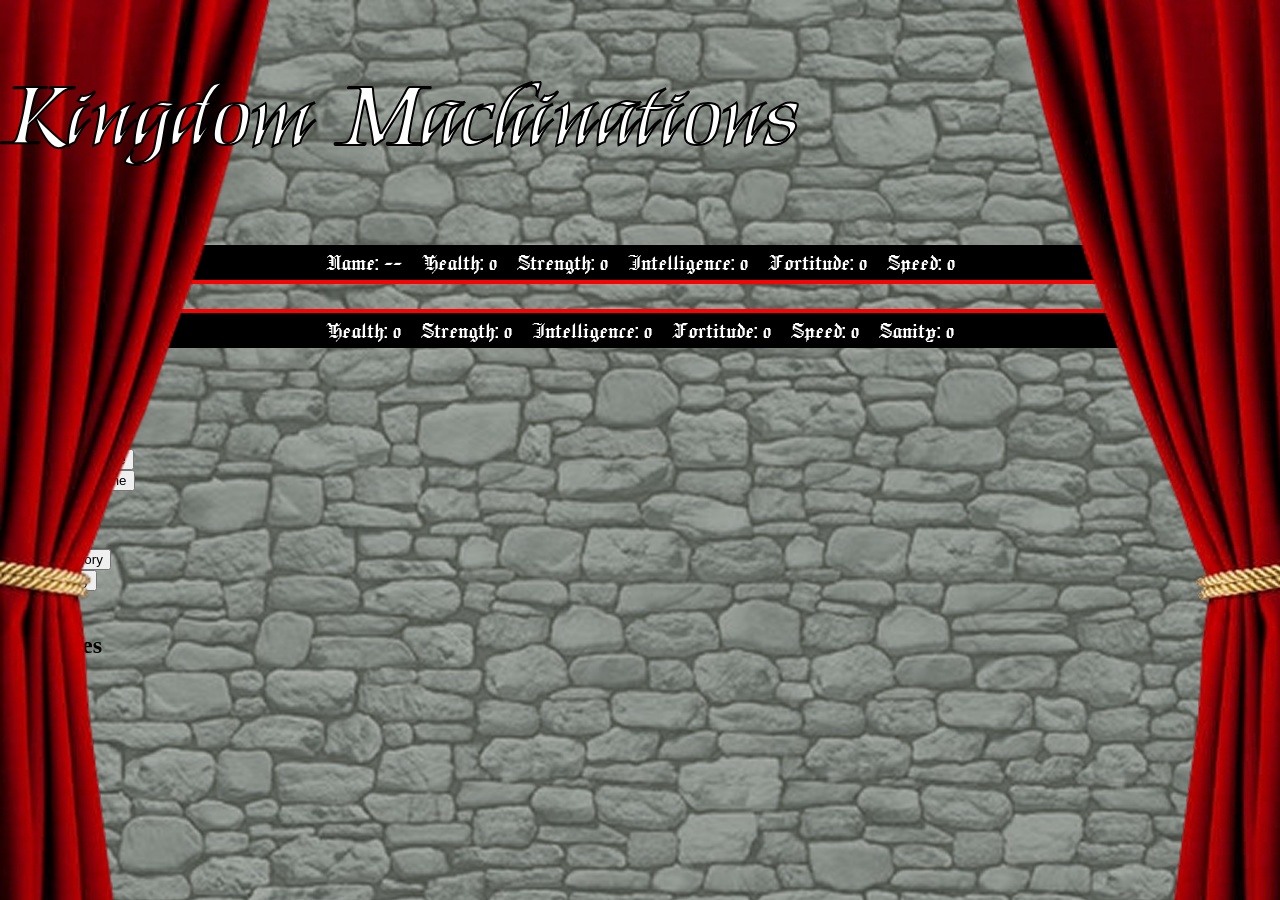
==== revisions.html @ edf1482c "reworks" ====
<!DOCTYPE html>
<html lang="en">
<head>
    <meta charset="UTF-8">
    <meta name="viewport" content="width=device-width, initial-scale=1.0">
    <title>Kingdom Machinations</title>
    <link rel="stylesheet" href="revised.css">
    <link rel="preconnect" href="https://fonts.googleapis.com"> <!--Kings-->
    <link rel="preconnect" href="https://fonts.gstatic.com" crossorigin>
    <link href="https://fonts.googleapis.com/css2?family=Kings&display=swap" rel="stylesheet">
    <link rel="preconnect" href="https://fonts.googleapis.com"> <!--Jacquard 24-->
    <link rel="preconnect" href="https://fonts.gstatic.com" crossorigin>
    <link href="https://fonts.googleapis.com/css2?family=Jacquard+24&family=Kings&display=swap" rel="stylesheet">
</head>
<body>
    <div id="backgroundCurtains">
        <div id="curtain-left"></div>
        <div id="curtain-right"></div>
    </div>
    <main>
        <h1>Kingdom Machinations</h1>
        <!--Game Screen with stat bars-->
        <div id="gameScreen">
            <ul id="enemyStats">
                <li>Name: <span class="enemyName">--</span></li>
                <li>Health: <span class="enemyStat">0</span></li>
                <li>Strength: <span class="enemyStat">0</span></li>
                <li>Intelligence: <span class="enemyStat">0</span></li>
                <li>Fortitude: <span class="enemyStat">0</span></li>
                <li>Speed: <span class="enemyStat">0</span></li>
            </ul>

            <ul id="playerStats">
                <li>Health: <span class="playerStat">0</span></li>
                <li>Strength: <span class="playerStat">0</span></li>
                <li>Intelligence: <span class="playerStat">0</span></li>
                <li>Fortitude: <span class="playerStat">0</span></li>
                <li>Speed: <span class="playerStat">0</span></li>
                <li>Sanity: <span class="playerStat">0</span></li>
            </ul>
        </div>
        <!--Text Box and navigation for game-->
        <div id="textBox">
            <button id="gameText" class="notActive"></button>

            <ul id="options">
                <li id="continue-game"><button>New Game</button></li>
                <li><button>Load Game</button></li>
                <li><button>Import Game</button></li>
                <li><button>Export Game</button></li>
            </ul>

            <nav id="menuNavigation" class="notActive">
                <ul id="nav-list">
                    <li id="save-nav"><button>Save</button></li>
                    <li id="load-nav"><button>Load</button></li>
                    <li id="inventory-nav"><button>Inventory</button></li>
                    <li id="history-nav"><button>History</button></li>
                    <li id="exit-nav"><button>Exit</button></li>
                </ul>
            </nav>
        </div>

        <section>
            <h2>Save Files</h2>
            <ul>
                <li><button></button></li>
            </ul>
        </section>
    </main>
    
</body>
</html>
---- revised.css ----
body{
    background-color: #5D685C;
    background-image: url(./images/rock-wall.png);
    background-size: cover;
    margin: 0;
}

ul{
    list-style-type: none;
}

/*Background Curtains*/
#backgroundCurtains{
    display: flex;
    width: 100%;
    height: 100%;
    justify-content: space-between;
    position: absolute;
    top: 0;
    left: 0;
    z-index: 1;
}

#curtain-left{
    background-image: url(images/left-curtain.png);
    height: 100%;
    width: 270px;
    background-size:cover;
}

#curtain-right{
    background-image: url(images/right-curtain.png);
    height: 100%;
    width: 263px;
    background-size:cover;
}

h1 {
    position: relative;
    font-family: "Kings", cursive;
    font-weight: 500;
    font-style: normal;
    font-size: clamp(40px, 7vw, 120px);
    color: white;
    -webkit-text-stroke: 2px black;
    z-index: 2;
}

/*Stat Bars*/
#enemyStats,
#playerStats {
    background: black;
    width: 100%;
    display: flex;
    justify-content: center;
    gap: 20px;
    padding: 5px 0;
    color: white;
    font-family: "Jacquard 24", cursive;
    font-size: 25px;
}

#enemyStats {
    border-bottom: 4px solid red;
}

#playerStats {
    border-top: 4px solid red;
}

@media screen and (max-width: 600px) {
    #curtain-left{
        background-image: url(./images/mini-left-curtain.png);
    }
    
    #curtain-right{
        background-image: url(./images/mini-right-curtain.png);
    }
}
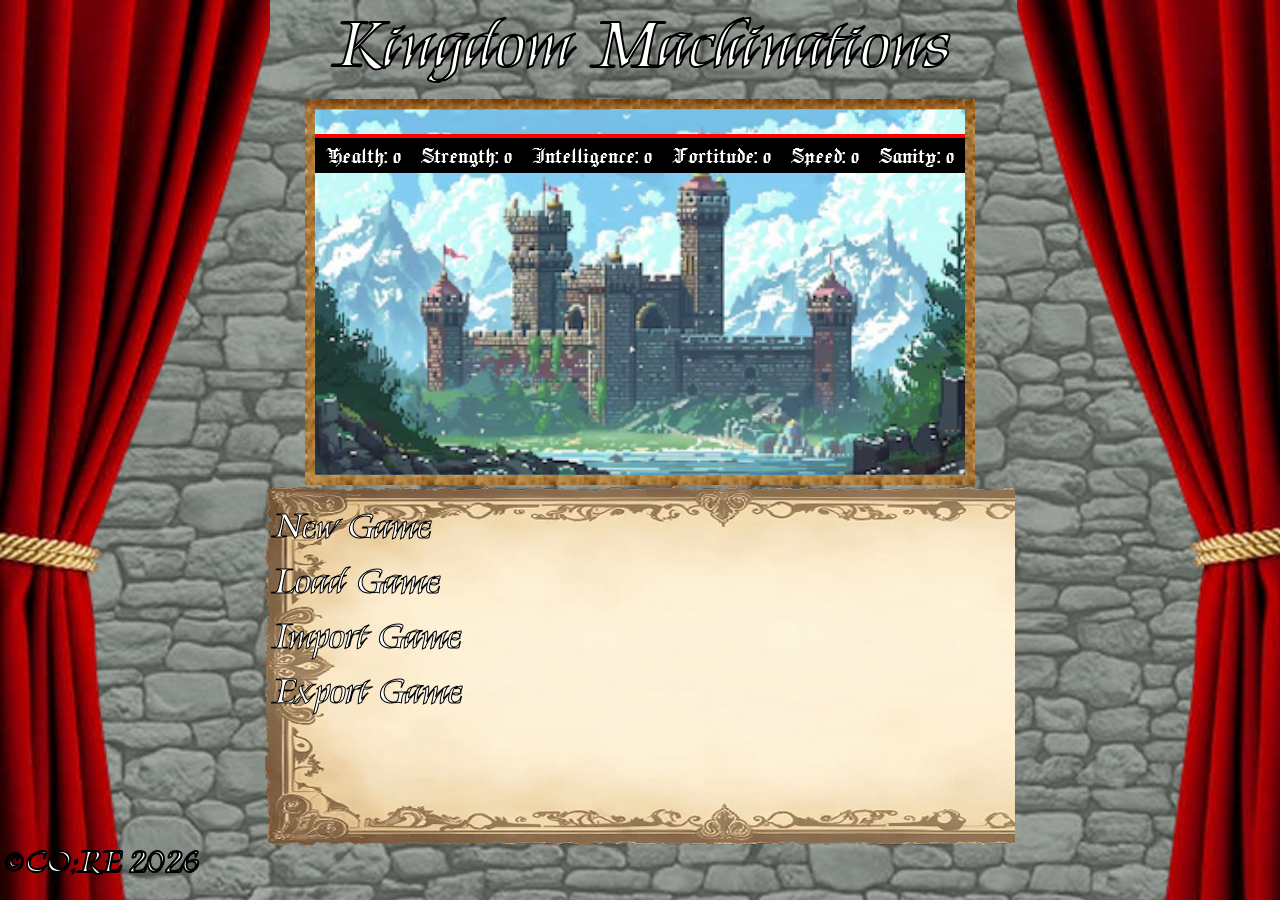
==== commit 08578cdf: "use another branch this branch is cooked" ====
--- a/revisions.html
+++ b/revisions.html
@@ -21,7 +21,7 @@
         <h1>Kingdom Machinations</h1>
         <!--Game Screen with stat bars-->
         <div id="gameScreen">
-            <ul id="enemyStats">
+            <ul id="enemyStats" class="notActive">
                 <li>Name: <span class="enemyName">--</span></li>
                 <li>Health: <span class="enemyStat">0</span></li>
                 <li>Strength: <span class="enemyStat">0</span></li>
@@ -60,14 +60,16 @@
                 </ul>
             </nav>
         </div>
-
-        <section>
-            <h2>Save Files</h2>
-            <ul>
-                <li><button></button></li>
-            </ul>
-        </section>
     </main>
-    
+    <section class="notActive">
+        <h2>Save Files</h2>
+        <ul>
+            <li><button></button></li>
+        </ul>
+    </section>
+    <footer>
+        <small>©CO:RE 2026</small>
+    </footer>
+    <script type="module" src="script2.js"></script>
 </body>
 </html>
--- a/revised.css
+++ b/revised.css
@@ -1,12 +1,21 @@
+
 body{
     background-color: #5D685C;
-    background-image: url(./images/rock-wall.png);
+    background-image: url(./design/rock-wall.png);
     background-size: cover;
     margin: 0;
+    height: 100vh;
+    overflow: hidden;
+}
+
+main{
+    overflow: hidden;
 }
 
 ul{
     list-style-type: none;
+    display: flex;
+    padding-left: 0;
 }
 
 /*Background Curtains*/
@@ -22,28 +31,51 @@
 }
 
 #curtain-left{
-    background-image: url(images/left-curtain.png);
+    background-image: url(design/left-curtain.png);
     height: 100%;
     width: 270px;
     background-size:cover;
 }
 
 #curtain-right{
-    background-image: url(images/right-curtain.png);
+    background-image: url(design/right-curtain.png);
     height: 100%;
     width: 263px;
     background-size:cover;
 }
 
+
+
+/*Main Game Content*/
+
+
+/*Scene Window*/
+main {
+    display: flex;
+    flex-direction: column;
+    align-items: center;
+    position: relative;
+    z-index: 2;
+    height: 100vh;
+}
+
 h1 {
-    position: relative;
     font-family: "Kings", cursive;
     font-weight: 500;
     font-style: normal;
-    font-size: clamp(40px, 7vw, 120px);
+    font-size: clamp(28px, 7vw, 70px);
     color: white;
     -webkit-text-stroke: 2px black;
-    z-index: 2;
+    margin: 0;
+}
+
+#gameScreen{
+    background-image: url(/backgrounds/cover.avif);
+    background-size: cover;
+    width: clamp(180px, 85vw, 650px);
+    aspect-ratio: 16 / 9 ;
+    border: 10px solid;
+    border-image: url(/design/border-clip.png) 4 / 10px round;
 }
 
 /*Stat Bars*/
@@ -51,7 +83,6 @@
 #playerStats {
     background: black;
     width: 100%;
-    display: flex;
     justify-content: center;
     gap: 20px;
     padding: 5px 0;
@@ -68,12 +99,83 @@
     border-top: 4px solid red;
 }
 
+/*Text and Buttons*/
+#textBox{
+    background-image: url(/design/textBox.png);
+    background-size: cover;
+    width: clamp(200px, 90vw, 750px);
+    height: 40vh;
+}
+
+#textBox > ul{
+    flex-direction: column;
+}
+
+#options button,
+#gameText{
+    font-family: "Kings", cursive;
+    font-size: clamp(32px, 3vw, 45px);
+    color: white;
+    -webkit-text-stroke: 1px black;
+    text-align:start;
+    background: none;
+    border: none;
+    transition: 0.3s;
+}
+
+#options button:hover,
+#options button:focus {
+    color: #F9D357;
+    transform: scale(1.1);
+    padding-left: 40px;
+    outline: none;
+}
+
+#options button:hover::before,
+#options button:focus::before {
+    content: "";
+    position: absolute;
+    left: 0;
+    top: 50%;
+    transform: translateY(-50%);
+    width: 35px;
+    height: 35px;
+    background-image: url('design/quilt.png');
+    background-size: contain;
+    background-repeat: no-repeat;
+    outline: none;
+}
+
+
+
+/*Footer*/
+footer{
+    position: absolute;
+    bottom: 10px;
+    left: 5px;
+    z-index: 3;
+    font-family: "Kings", cursive;
+    font-weight: 500;
+    font-style: normal;
+    font-size: clamp(30px, 5vw, 40px);
+    color: white;
+    -webkit-text-stroke: 2px black;
+    margin: 0;
+}
+
+
+/*Overlays and no show classes*/
+.notActive{
+    display: none;
+}
+
+
 @media screen and (max-width: 600px) {
     #curtain-left{
-        background-image: url(./images/mini-left-curtain.png);
+        background-image: url(./design/mini-left-curtain.png);
     }
     
     #curtain-right{
-        background-image: url(./images/mini-right-curtain.png);
+        background-image: url(./design/mini-right-curtain.png);
     }
 }
